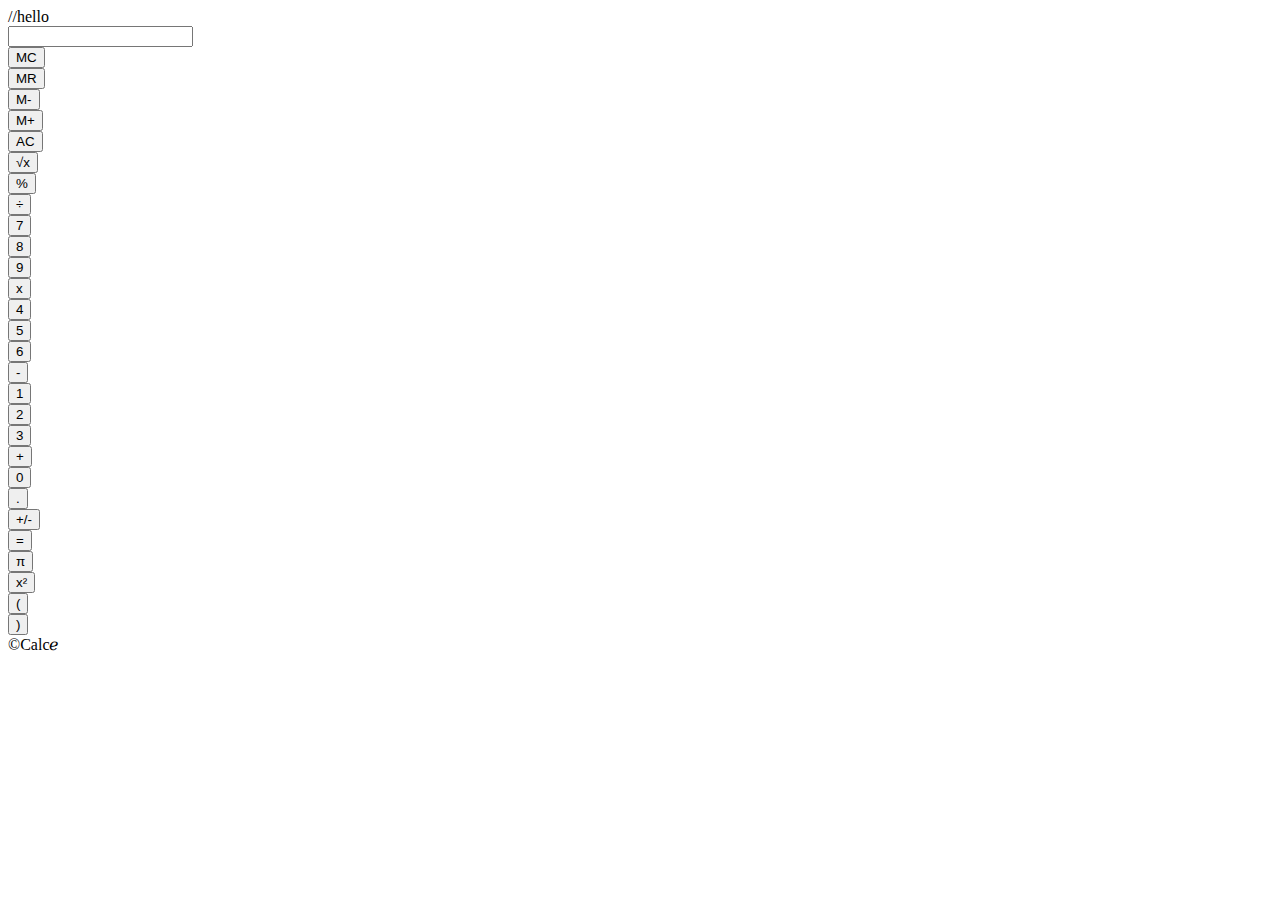
==== index.html @ c1da7109 "Add files via upload" ====
<!DOCTYPE html>
<html lang="en">
<head>
    <meta charset="UTF-8">
    <meta http-equiv="X-UA-Compatible" content="IE=edge">
    <meta name="viewport" content="width=device-width, initial-scale=1.0">
    <title>Calcℯ-Online calculator</title>
    <link rel="stylesheet" rel="stylesheet" href="cal.css" type="text/css"/>
</head>
<body>
    //<blink>hello</blink>
    <div class="container">
    <div class="r0"> <!--<button class="but"></button>--> <input type="text"></div>
    <div class="r1">
        <div class="mc"><button class="button" id="mc">MC</button></div>
        <div class="mc"><button class="button">MR</button></div>
        <div class="mc"><button class="button">M-</button></div>
        <div class="mc"><button class="button">M+</button></div>
    </div>
    <div class="r2">
        <div class="mc"><button class="button allclear"id="ac">AC</button></div>
        <div class="mc"><button class="button">√x</button></div>
        <div class="mc"><button class="button">%</button></div>
        <div class="mc"><button class="button arith"id="/">÷</button></div>
    </div>
    <div class="r3">
        <div class="mc"id="7"><button class="button num" id="7" >7</button></div>
        <div class="mc"><button class="button num" id="8">8</button></div>
        <div class="mc"><button class="button num" id="9">9</button></div>
        <div class="mc"><button class="button arith" id="*">x</button></div>
    </div>
    <div class="r4">
        <div class="mc"><button class="button num" id="4">4</button></div>
        <div class="mc"><button class="button num" id="5">5</button></div>
        <div class="mc"><button class="button num" id="6">6</button></div>
        <div class="mc"><button class="button arith" id="-">-</button></div>
    </div>
    <div class="r5">
        <div class="mc"><button class="button num" id="1">1</button></div>
        <div class="mc"><button class="button num" id="2">2</button></div>
        <div class="mc"><button class="button num" id="3">3</button></div>
        <div class="mc"><button class="button arith" id="+">+</button></div>
    </div>
    <div class="r6">
        <div class="mc"><button class="button num" id="0">0</button></div>
        <div class="mc"><button class="button" id=".">.</button></div>
        <div class="mc"><button class="button">+/-</button></div>
        <div class="mc"><button class="button arith" id="=">=</button></div>
    </div>
    <div class="r7">
        <div class="mc"><button class="button"> π</button></div>
        <div class="mc"><button class="button">x²</button></div>
        <div class="mc"><button class="button"id="(">(</button></div>
        <div class="mc"><button class="button"id=")">)</button></div>
    </div>
    <div class="footer">©Calcℯ</div>
</div>
<script src="calce.js"></script>
</body>
</html>
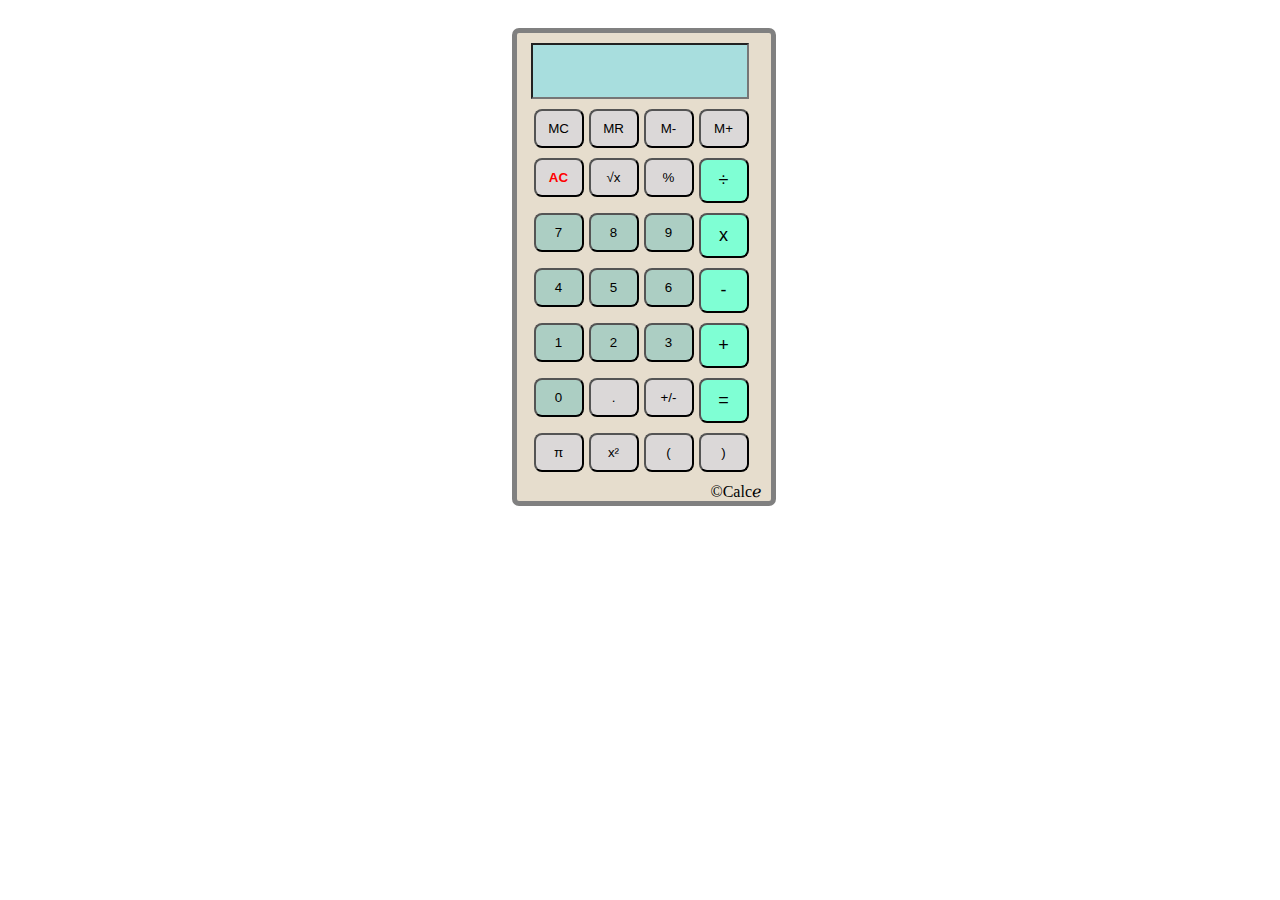
==== commit 00549ccb: "Update index.html" ====
--- a/index.html
+++ b/index.html
@@ -8,7 +8,6 @@
     <link rel="stylesheet" rel="stylesheet" href="cal.css" type="text/css"/>
 </head>
 <body>
-    //<blink>hello</blink>
     <div class="container">
     <div class="r0"> <!--<button class="but"></button>--> <input type="text"></div>
     <div class="r1">
@@ -57,4 +56,4 @@
 </div>
 <script src="calce.js"></script>
 </body>
-</html>+</html>
--- a/cal.css
+++ b/cal.css
@@ -0,0 +1,64 @@
+.container{
+    border: 5px solid gray;
+    background-color: rgb(230, 221, 205);
+    /* width: fit-content; */
+    padding-left: 14px;
+    padding-right: 10px;
+    padding-top:10px;
+    width:230px;
+    position: absolute;
+    left:40%;
+    border-radius: 7px;
+    margin-top: 20px;
+}
+.r0{
+    /* padding-left: 500px; */
+    width:220px;
+    padding-bottom: 10px;
+}
+input{
+    width: 210px;
+    height: 50px;
+    cursor: text;
+    background-color: rgb(168, 222, 222);
+    font-size: x-large;
+    text-align: right;
+}
+
+    .r1,.r2,.r3,.r4,.r5,.r6,.r7{
+    /* padding-left: 500px; */
+    text-align: center;
+    display: flex;
+    justify-content: center;
+    justify-content: space-around;
+    width:220px;
+    padding-bottom: 10px;
+}
+.button{
+    color: black;
+    padding: 10px;
+    cursor: pointer;
+    width:50px;
+    border-radius: 8px;
+    background-color: rgb(219, 216, 216);
+}
+.button:hover{
+    
+    font-weight: 700;
+}
+.num{
+    background-color: rgb(172, 206, 195);
+}
+.footer{
+    
+    text-align: right;
+}
+.arith{
+    background-color:aquamarine;
+    font-size: large;
+}
+.allclear{
+    
+    color:red;
+    font-weight: bolder;
+}